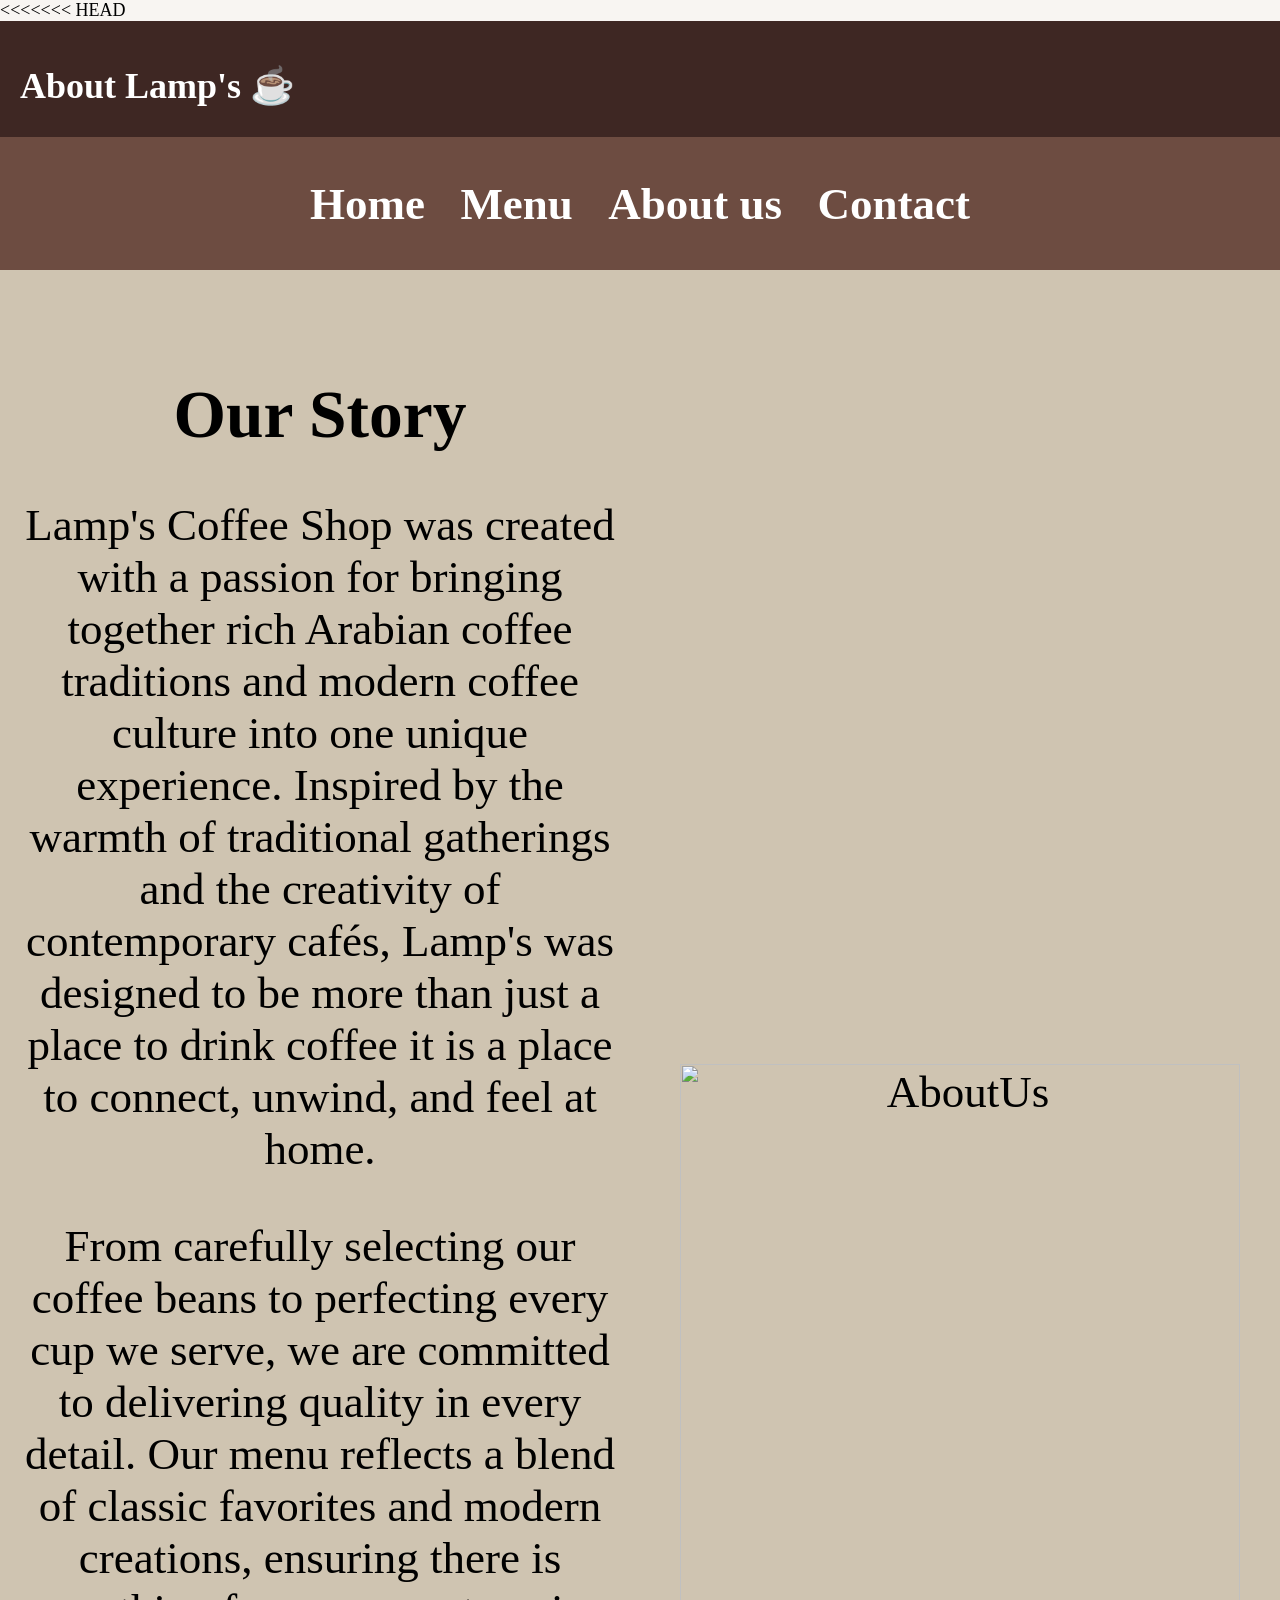
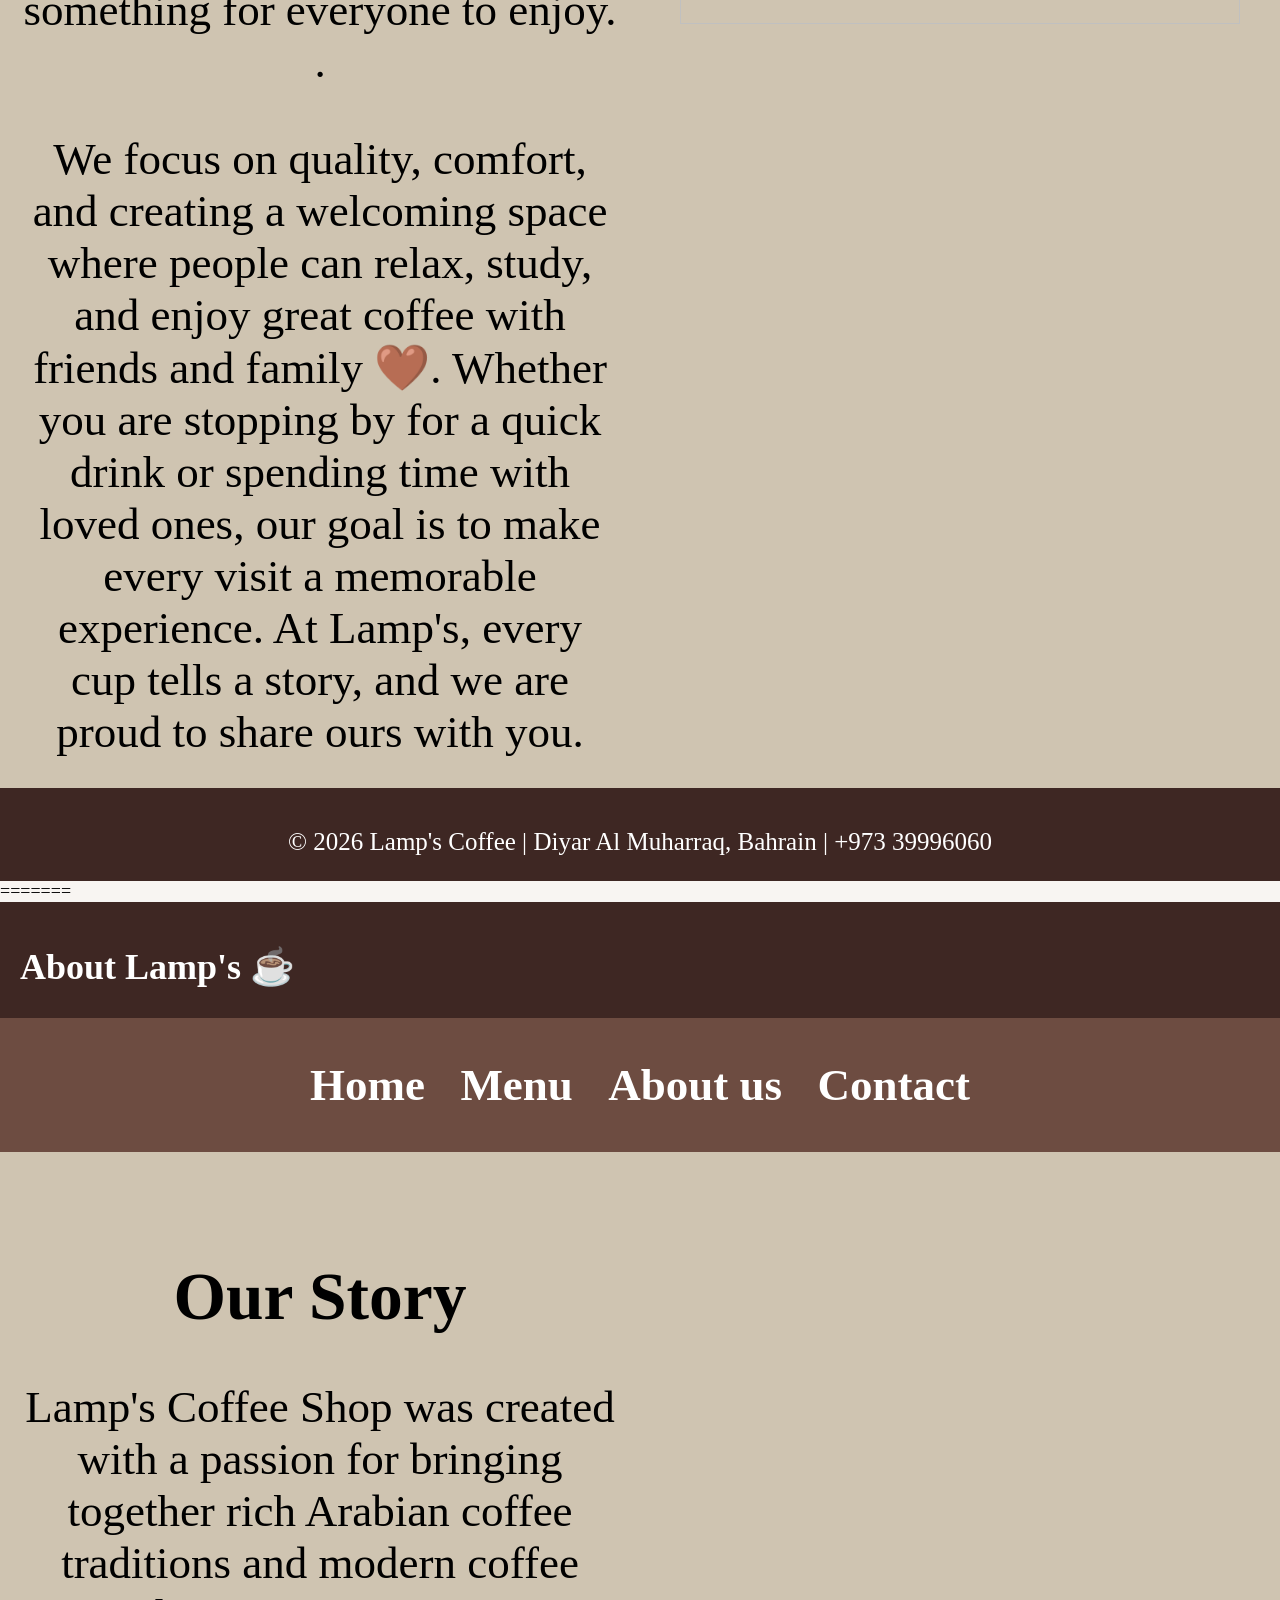
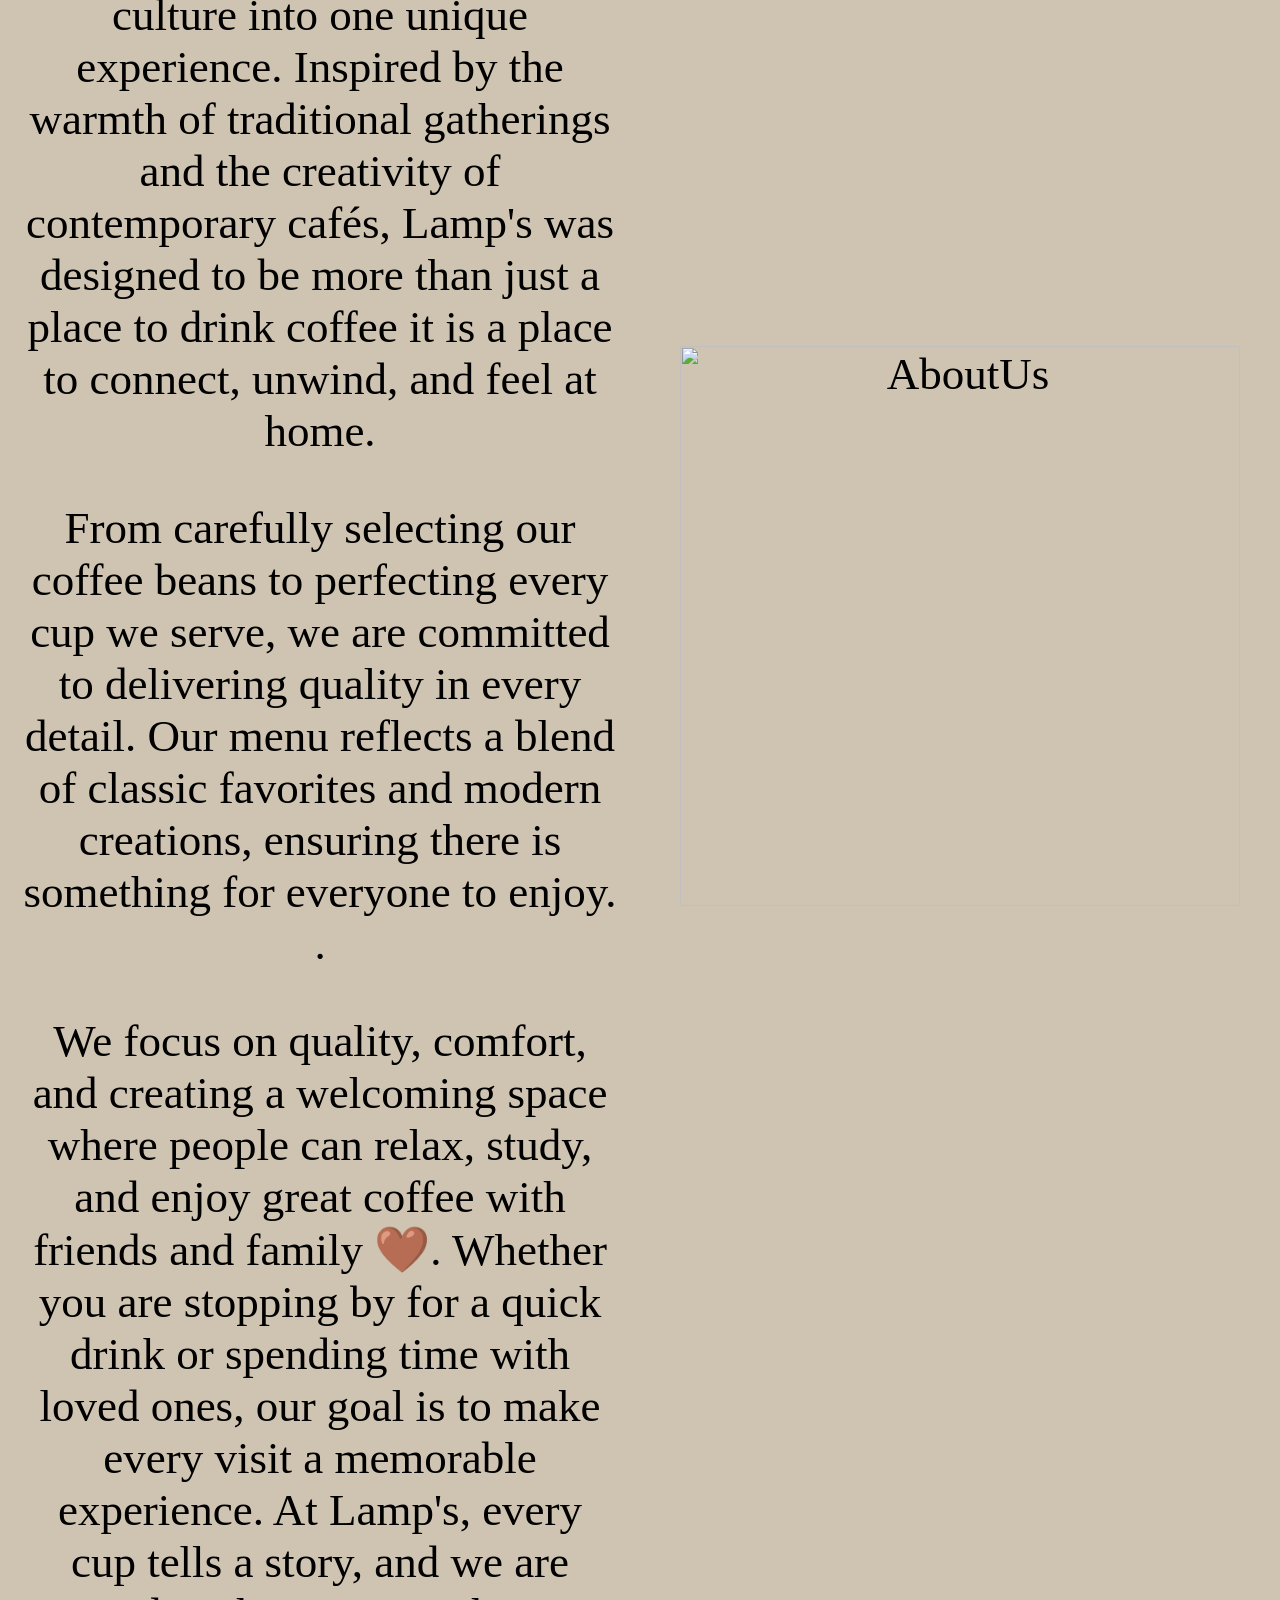
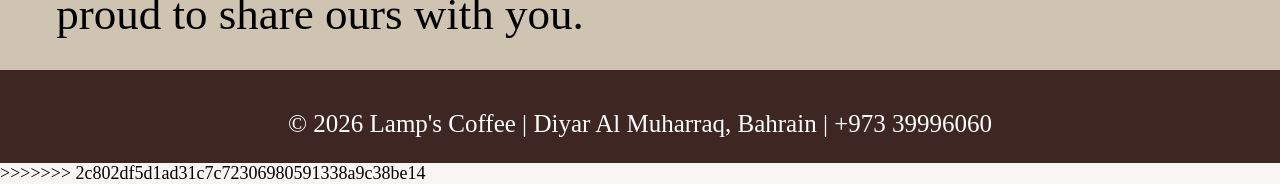
==== about.html @ f30292bc "first commit" ====
<<<<<<< HEAD
<html lang="en">
<head>
    <meta charset="UTF-8">
    <meta name="viewport" content="width=device-width, initial-scale=1.0">
    <title>Document</title>
    <link rel="stylesheet" href="style.css">

</head>
<body>
    <div id="container">

  <header id="name">
    <h1>About Lamp's ☕</h1>
  </header>
<nav id="navigation">
  <ul>
    <li><a href="index.html">Home</a></li>
    <li><a href="Menu.html">Menu</a></li>
    <li><a href="about.html">About us</a></li>
    <li><a href="contact.html">Contact</a></li>
  </ul>
</nav>
  <main id="content">

    <div class="about">

      <div class="about-text">
        <h2>Our Story</h2>
        <p>
          Lamp's Coffee Shop was created with a passion for bringing together rich Arabian coffee traditions and modern coffee culture into one unique experience. 
          Inspired by the warmth of traditional gatherings and the creativity of contemporary cafés, Lamp's was designed to be more than just a place to drink coffee  it is a place to connect, unwind, and feel at home.
        </p>

        <p>
         From carefully selecting our coffee beans to perfecting every cup we serve, we are committed to delivering quality in every detail.
         Our menu reflects a blend of classic favorites and modern creations, ensuring there is something for everyone to enjoy. .
        </p>
        <p>
          We focus on quality, comfort, and creating a welcoming space where people can relax, study, and enjoy great coffee with friends and family 🤎.
           Whether you are stopping by for a quick drink or spending time with loved ones, our goal is to make every visit a memorable experience.
           At Lamp's, every cup tells a story, and we are proud to share ours with you.
        </p>
      </div>

      <div class="about-image">
        <img src="Images/AboutUs.jpg" alt="AboutUs">
      </div>

    </div>

  </main>
  <footer id="siteinfo">
  <p>© 2026 Lamp's Coffee | Diyar Al Muharraq, Bahrain | +973 39996060</p>
</footer>

</div>
=======
<html lang="en">
<head>
    <meta charset="UTF-8">
    <meta name="viewport" content="width=device-width, initial-scale=1.0">
    <title>Document</title>
    <link rel="stylesheet" href="style.css">

</head>
<body>
    <div id="container">

  <header id="name">
    <h1>About Lamp's ☕</h1>
  </header>
<nav id="navigation">
  <ul>
    <li><a href="index.html">Home</a></li>
    <li><a href="Menu.html">Menu</a></li>
    <li><a href="about.html">About us</a></li>
    <li><a href="contact.html">Contact</a></li>
  </ul>
</nav>
  <main id="content">

    <div class="about">

      <div class="about-text">
        <h2>Our Story</h2>
        <p>
          Lamp's Coffee Shop was created with a passion for bringing together rich Arabian coffee traditions and modern coffee culture into one unique experience. 
          Inspired by the warmth of traditional gatherings and the creativity of contemporary cafés, Lamp's was designed to be more than just a place to drink coffee  it is a place to connect, unwind, and feel at home.
        </p>

        <p>
         From carefully selecting our coffee beans to perfecting every cup we serve, we are committed to delivering quality in every detail.
         Our menu reflects a blend of classic favorites and modern creations, ensuring there is something for everyone to enjoy. .
        </p>
        <p>
          We focus on quality, comfort, and creating a welcoming space where people can relax, study, and enjoy great coffee with friends and family 🤎.
           Whether you are stopping by for a quick drink or spending time with loved ones, our goal is to make every visit a memorable experience.
           At Lamp's, every cup tells a story, and we are proud to share ours with you.
        </p>
      </div>

      <div class="about-image">
        <img src="Images/AboutUs.jpg" alt="AboutUs">
      </div>

    </div>

  </main>
  <footer id="siteinfo">
  <p>© 2026 Lamp's Coffee | Diyar Al Muharraq, Bahrain | +973 39996060</p>
</footer>

</div>
>>>>>>> 2c802df5d1ad31c7c72306980591338a9c38be14
---- style.css ----
<<<<<<< HEAD
@import url('https://fonts.googleapis.com/css2?family=Instrument+Serif:ital@0;1&display=swap');

.instrument-serif-regular {
  font-family: "Instrument Serif", serif;
  font-weight: 400;
  font-style: normal;
}

body {
  margin: 0;
  font-family: "Instrument Serif", serif;
  font-weight: 400;
  font-style: normal;
  background-color: #f8f5f2;
  font-size: large;
}

#container {
  width: 100%;
  margin: auto;
  background: #cfc4b1;
  min-height: 100vh;
}

/* Header */
#name {
  background-color: #3e2723;
  color: white;
  padding: 20px;
  text-align: left;
}

/* Navigation */
#navigation {
  background-color: #6d4c41;
  padding: 19px;
  font-family: "Instrument Serif", serif;
  font-size: larger;
}

#navigation ul {
  list-style: none;
  padding: 0;
  text-align: center;
}

#navigation ul li {
  display: inline;
  margin: 0 15px;
}

#navigation a {
  color: white;
  text-decoration: none;
  font-weight: bold;
  font-size: 45px;
}

#navigation a:hover {
  color: #4d1123;
}

/* Content */
#content {
  padding: 20px;
  overflow: auto;
  font-size: larger;
  font-family: "Instrument Serif", serif;
  font-size: 45px;
 text-align: center;
}

/* Images */
figure {
  margin: 20px 0;
}

figure img {
  width: 510px;
  height: 830px;
  border-radius: 5%;
  float: right;
}

/* Footer */
#siteinfo {
  background-color: #3e2723;
  color: white;
  text-align: center;
  padding: 15px;
  margin-top: 0;
   font-size: 25px;

}
.logo {
  width: 75px;   
  height: auto;
  margin-right: 15px;
  border-radius: 10%;
} 

.menu {
  display: flex;
  gap: 20px;
  flex-wrap: wrap;
}

.item {
  text-align: center;
  font-size: larger;
  font-style: bold;
}

.item img {
  width: 300px;
  height: 300px;
  object-fit: cover;
  border-radius: 8px;
}

.item p {
  margin-top: 8px;
  font-size: 30px;
}

.about {
  display: flex;
  align-items: center;  
  justify-content: space-between;
  gap: 40px;
  margin-top: 30px;
}

.about-text {
  flex: 1;
}

.about-image {
  flex: 1;
  display: flex;
  justify-content: center;
}

.about-image img {
 width: 560px;
  height: 560px;
  object-fit: cover;   /* makes it a perfect square without stretching */
  border-radius: px;
}

p, h1, h2, h3 {
  margin-bottom: 10px;
}

.contact {
  display: flex;
  gap: 40px;
  flex-wrap: wrap;
}

.contact-info,
.contact-form {
  flex: 1;
  min-width: 250px;
}

.contact-form input,
.contact-form textarea {
  width: 100%;
  padding: 8px;
  margin-top: 5px;
  border: 1px solid #ccc;
  border-radius: 5px;
}

.contact-form button {
  padding: 46px 50px;
  background-color: #3e2723;
  color: white;
  border: none;
  border-radius: 5px;
  cursor: pointer;
  font-size: 40px;
  font-family: "Instrument Serif", serif;
}

.contact-form button:hover {
  background-color: #6d4c41;
}

.map {
  margin-top: 30px;
  border-radius: 10px;
  overflow: hidden;
  width: 100%;
}

.home-image {
  width: 510px;
  height: 830px;
  border-radius: 5%;
  float: left;
}

.contact-img {
  width: 750px;
  height: 750px;
  border-radius: 15px;
  display: flex;
  justify-content: center;
=======
@import url('https://fonts.googleapis.com/css2?family=Instrument+Serif:ital@0;1&display=swap');

.instrument-serif-regular {
  font-family: "Instrument Serif", serif;
  font-weight: 400;
  font-style: normal;
}

body {
  margin: 0;
  font-family: "Instrument Serif", serif;
  font-weight: 400;
  font-style: normal;
  background-color: #f8f5f2;
  font-size: large;
}

#container {
  width: 100%;
  margin: auto;
  background: #cfc4b1;
  min-height: 100vh;
}

/* Header */
#name {
  background-color: #3e2723;
  color: white;
  padding: 20px;
  text-align: left;
}

/* Navigation */
#navigation {
  background-color: #6d4c41;
  padding: 19px;
  font-family: "Instrument Serif", serif;
  font-size: larger;
}

#navigation ul {
  list-style: none;
  padding: 0;
  text-align: center;
}

#navigation ul li {
  display: inline;
  margin: 0 15px;
}

#navigation a {
  color: white;
  text-decoration: none;
  font-weight: bold;
  font-size: 45px;
}

#navigation a:hover {
  color: #4d1123;
}

/* Content */
#content {
  padding: 20px;
  overflow: auto;
  font-size: larger;
  font-family: "Instrument Serif", serif;
  font-size: 45px;
 text-align: center;
}

/* Images */
figure {
  margin: 20px 0;
}

figure img {
  width: 510px;
  height: 830px;
  border-radius: 5%;
  float: right;
}

/* Footer */
#siteinfo {
  background-color: #3e2723;
  color: white;
  text-align: center;
  padding: 15px;
  margin-top: 0;
   font-size: 25px;

}
.logo {
  width: 75px;   
  height: auto;
  margin-right: 15px;
  border-radius: 10%;
} 

.menu {
  display: flex;
  gap: 20px;
  flex-wrap: wrap;
}

.item {
  text-align: center;
  font-size: larger;
  font-style: bold;
}

.item img {
  width: 300px;
  height: 300px;
  object-fit: cover;
  border-radius: 8px;
}

.item p {
  margin-top: 8px;
  font-size: 30px;
}

.about {
  display: flex;
  align-items: center;  
  justify-content: space-between;
  gap: 40px;
  margin-top: 30px;
}

.about-text {
  flex: 1;
}

.about-image {
  flex: 1;
  display: flex;
  justify-content: center;
}

.about-image img {
 width: 560px;
  height: 560px;
  object-fit: cover;   /* makes it a perfect square without stretching */
  border-radius: px;
}

p, h1, h2, h3 {
  margin-bottom: 10px;
}

.contact {
  display: flex;
  gap: 40px;
  flex-wrap: wrap;
}

.contact-info,
.contact-form {
  flex: 1;
  min-width: 250px;
}

.contact-form input,
.contact-form textarea {
  width: 100%;
  padding: 8px;
  margin-top: 5px;
  border: 1px solid #ccc;
  border-radius: 5px;
}

.contact-form button {
  padding: 46px 50px;
  background-color: #3e2723;
  color: white;
  border: none;
  border-radius: 5px;
  cursor: pointer;
  font-size: 40px;
  font-family: "Instrument Serif", serif;
}

.contact-form button:hover {
  background-color: #6d4c41;
}

.map {
  margin-top: 30px;
  border-radius: 10px;
  overflow: hidden;
  width: 100%;
}

.home-image {
  width: 510px;
  height: 830px;
  border-radius: 5%;
  float: left;
}

.contact-img {
  width: 750px;
  height: 750px;
  border-radius: 15px;
  display: flex;
  justify-content: center;
>>>>>>> 2c802df5d1ad31c7c72306980591338a9c38be14
}
---- style.css ----
<<<<<<< HEAD
@import url('https://fonts.googleapis.com/css2?family=Instrument+Serif:ital@0;1&display=swap');

.instrument-serif-regular {
  font-family: "Instrument Serif", serif;
  font-weight: 400;
  font-style: normal;
}

body {
  margin: 0;
  font-family: "Instrument Serif", serif;
  font-weight: 400;
  font-style: normal;
  background-color: #f8f5f2;
  font-size: large;
}

#container {
  width: 100%;
  margin: auto;
  background: #cfc4b1;
  min-height: 100vh;
}

/* Header */
#name {
  background-color: #3e2723;
  color: white;
  padding: 20px;
  text-align: left;
}

/* Navigation */
#navigation {
  background-color: #6d4c41;
  padding: 19px;
  font-family: "Instrument Serif", serif;
  font-size: larger;
}

#navigation ul {
  list-style: none;
  padding: 0;
  text-align: center;
}

#navigation ul li {
  display: inline;
  margin: 0 15px;
}

#navigation a {
  color: white;
  text-decoration: none;
  font-weight: bold;
  font-size: 45px;
}

#navigation a:hover {
  color: #4d1123;
}

/* Content */
#content {
  padding: 20px;
  overflow: auto;
  font-size: larger;
  font-family: "Instrument Serif", serif;
  font-size: 45px;
 text-align: center;
}

/* Images */
figure {
  margin: 20px 0;
}

figure img {
  width: 510px;
  height: 830px;
  border-radius: 5%;
  float: right;
}

/* Footer */
#siteinfo {
  background-color: #3e2723;
  color: white;
  text-align: center;
  padding: 15px;
  margin-top: 0;
   font-size: 25px;

}
.logo {
  width: 75px;   
  height: auto;
  margin-right: 15px;
  border-radius: 10%;
} 

.menu {
  display: flex;
  gap: 20px;
  flex-wrap: wrap;
}

.item {
  text-align: center;
  font-size: larger;
  font-style: bold;
}

.item img {
  width: 300px;
  height: 300px;
  object-fit: cover;
  border-radius: 8px;
}

.item p {
  margin-top: 8px;
  font-size: 30px;
}

.about {
  display: flex;
  align-items: center;  
  justify-content: space-between;
  gap: 40px;
  margin-top: 30px;
}

.about-text {
  flex: 1;
}

.about-image {
  flex: 1;
  display: flex;
  justify-content: center;
}

.about-image img {
 width: 560px;
  height: 560px;
  object-fit: cover;   /* makes it a perfect square without stretching */
  border-radius: px;
}

p, h1, h2, h3 {
  margin-bottom: 10px;
}

.contact {
  display: flex;
  gap: 40px;
  flex-wrap: wrap;
}

.contact-info,
.contact-form {
  flex: 1;
  min-width: 250px;
}

.contact-form input,
.contact-form textarea {
  width: 100%;
  padding: 8px;
  margin-top: 5px;
  border: 1px solid #ccc;
  border-radius: 5px;
}

.contact-form button {
  padding: 46px 50px;
  background-color: #3e2723;
  color: white;
  border: none;
  border-radius: 5px;
  cursor: pointer;
  font-size: 40px;
  font-family: "Instrument Serif", serif;
}

.contact-form button:hover {
  background-color: #6d4c41;
}

.map {
  margin-top: 30px;
  border-radius: 10px;
  overflow: hidden;
  width: 100%;
}

.home-image {
  width: 510px;
  height: 830px;
  border-radius: 5%;
  float: left;
}

.contact-img {
  width: 750px;
  height: 750px;
  border-radius: 15px;
  display: flex;
  justify-content: center;
=======
@import url('https://fonts.googleapis.com/css2?family=Instrument+Serif:ital@0;1&display=swap');

.instrument-serif-regular {
  font-family: "Instrument Serif", serif;
  font-weight: 400;
  font-style: normal;
}

body {
  margin: 0;
  font-family: "Instrument Serif", serif;
  font-weight: 400;
  font-style: normal;
  background-color: #f8f5f2;
  font-size: large;
}

#container {
  width: 100%;
  margin: auto;
  background: #cfc4b1;
  min-height: 100vh;
}

/* Header */
#name {
  background-color: #3e2723;
  color: white;
  padding: 20px;
  text-align: left;
}

/* Navigation */
#navigation {
  background-color: #6d4c41;
  padding: 19px;
  font-family: "Instrument Serif", serif;
  font-size: larger;
}

#navigation ul {
  list-style: none;
  padding: 0;
  text-align: center;
}

#navigation ul li {
  display: inline;
  margin: 0 15px;
}

#navigation a {
  color: white;
  text-decoration: none;
  font-weight: bold;
  font-size: 45px;
}

#navigation a:hover {
  color: #4d1123;
}

/* Content */
#content {
  padding: 20px;
  overflow: auto;
  font-size: larger;
  font-family: "Instrument Serif", serif;
  font-size: 45px;
 text-align: center;
}

/* Images */
figure {
  margin: 20px 0;
}

figure img {
  width: 510px;
  height: 830px;
  border-radius: 5%;
  float: right;
}

/* Footer */
#siteinfo {
  background-color: #3e2723;
  color: white;
  text-align: center;
  padding: 15px;
  margin-top: 0;
   font-size: 25px;

}
.logo {
  width: 75px;   
  height: auto;
  margin-right: 15px;
  border-radius: 10%;
} 

.menu {
  display: flex;
  gap: 20px;
  flex-wrap: wrap;
}

.item {
  text-align: center;
  font-size: larger;
  font-style: bold;
}

.item img {
  width: 300px;
  height: 300px;
  object-fit: cover;
  border-radius: 8px;
}

.item p {
  margin-top: 8px;
  font-size: 30px;
}

.about {
  display: flex;
  align-items: center;  
  justify-content: space-between;
  gap: 40px;
  margin-top: 30px;
}

.about-text {
  flex: 1;
}

.about-image {
  flex: 1;
  display: flex;
  justify-content: center;
}

.about-image img {
 width: 560px;
  height: 560px;
  object-fit: cover;   /* makes it a perfect square without stretching */
  border-radius: px;
}

p, h1, h2, h3 {
  margin-bottom: 10px;
}

.contact {
  display: flex;
  gap: 40px;
  flex-wrap: wrap;
}

.contact-info,
.contact-form {
  flex: 1;
  min-width: 250px;
}

.contact-form input,
.contact-form textarea {
  width: 100%;
  padding: 8px;
  margin-top: 5px;
  border: 1px solid #ccc;
  border-radius: 5px;
}

.contact-form button {
  padding: 46px 50px;
  background-color: #3e2723;
  color: white;
  border: none;
  border-radius: 5px;
  cursor: pointer;
  font-size: 40px;
  font-family: "Instrument Serif", serif;
}

.contact-form button:hover {
  background-color: #6d4c41;
}

.map {
  margin-top: 30px;
  border-radius: 10px;
  overflow: hidden;
  width: 100%;
}

.home-image {
  width: 510px;
  height: 830px;
  border-radius: 5%;
  float: left;
}

.contact-img {
  width: 750px;
  height: 750px;
  border-radius: 15px;
  display: flex;
  justify-content: center;
>>>>>>> 2c802df5d1ad31c7c72306980591338a9c38be14
}
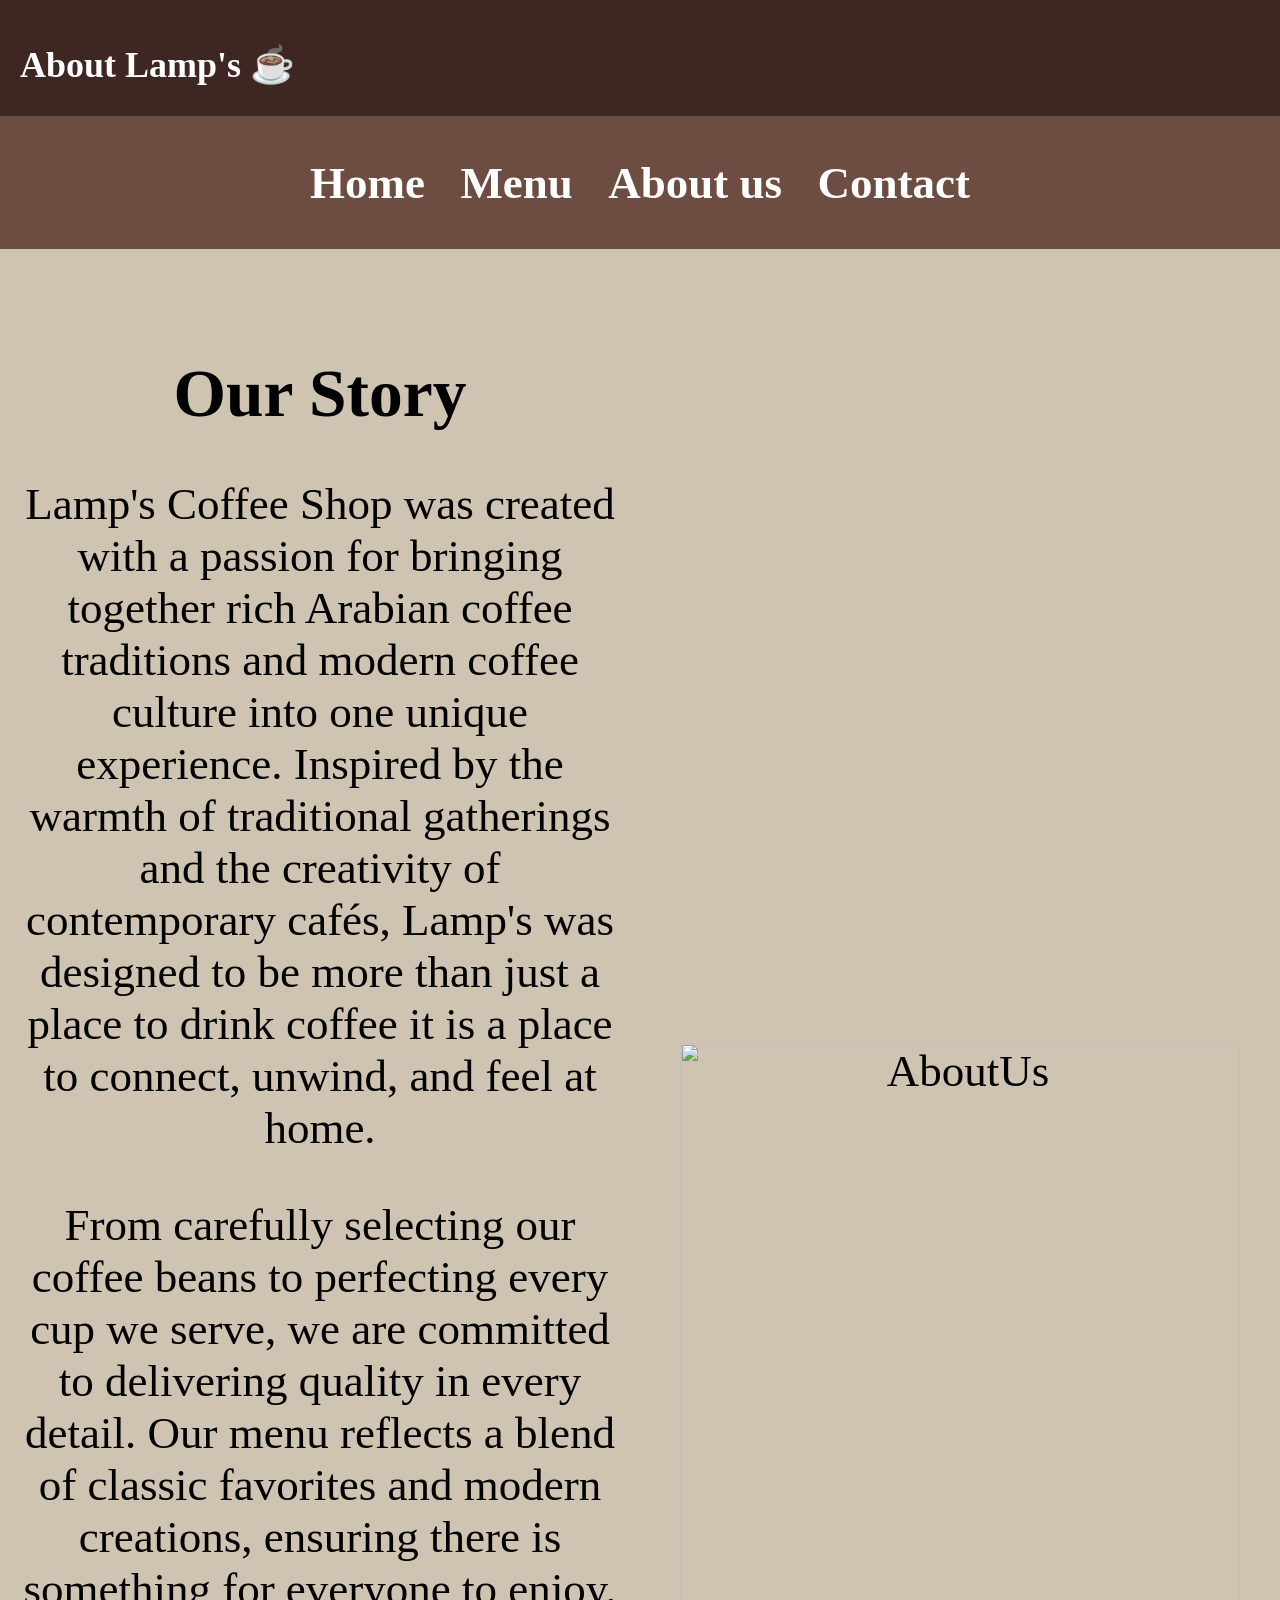
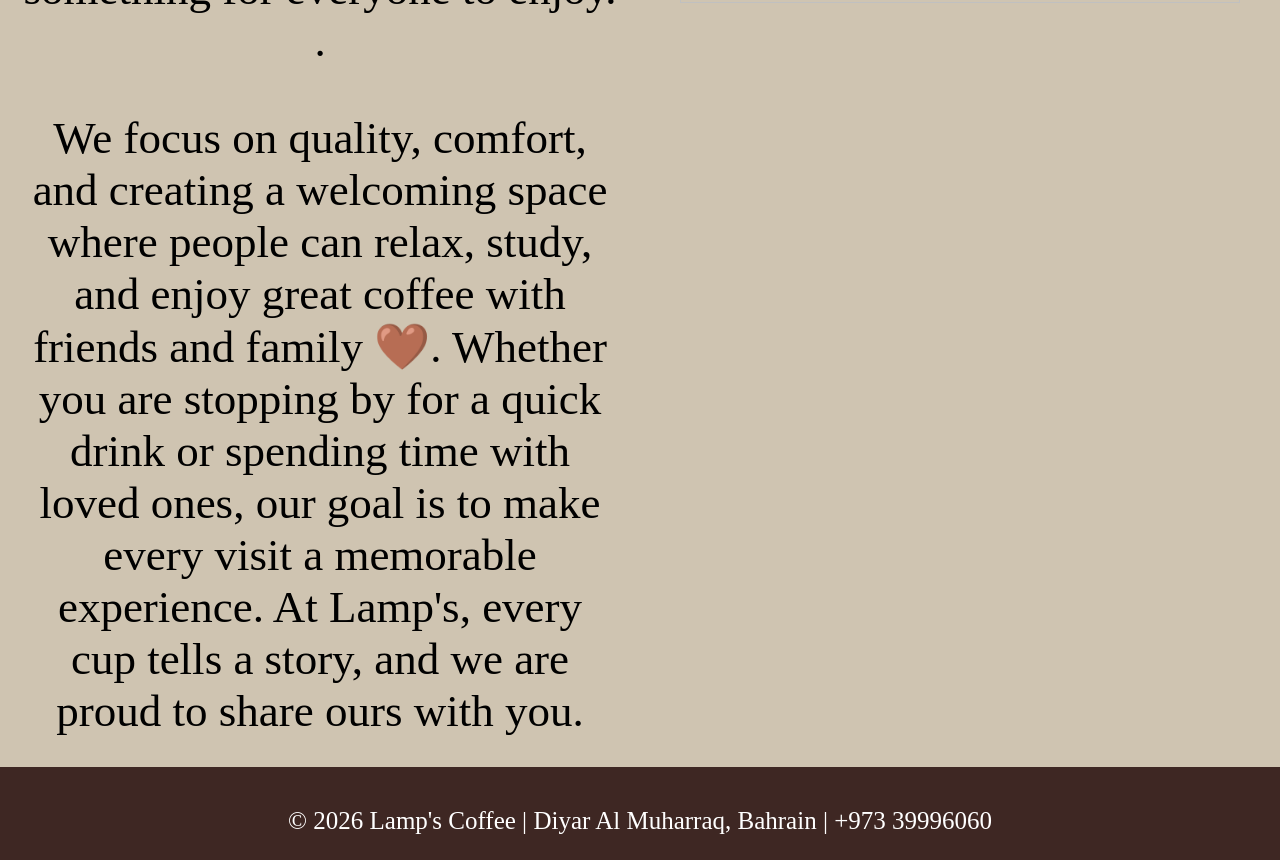
==== commit 5c7c7124: "first commit" ====
--- a/about.html
+++ b/about.html
@@ -1,4 +1,3 @@
-<<<<<<< HEAD
 <html lang="en">
 <head>
     <meta charset="UTF-8">
@@ -55,61 +54,3 @@
 </footer>
 
 </div>
-=======
-<html lang="en">
-<head>
-    <meta charset="UTF-8">
-    <meta name="viewport" content="width=device-width, initial-scale=1.0">
-    <title>Document</title>
-    <link rel="stylesheet" href="style.css">
-
-</head>
-<body>
-    <div id="container">
-
-  <header id="name">
-    <h1>About Lamp's ☕</h1>
-  </header>
-<nav id="navigation">
-  <ul>
-    <li><a href="index.html">Home</a></li>
-    <li><a href="Menu.html">Menu</a></li>
-    <li><a href="about.html">About us</a></li>
-    <li><a href="contact.html">Contact</a></li>
-  </ul>
-</nav>
-  <main id="content">
-
-    <div class="about">
-
-      <div class="about-text">
-        <h2>Our Story</h2>
-        <p>
-          Lamp's Coffee Shop was created with a passion for bringing together rich Arabian coffee traditions and modern coffee culture into one unique experience. 
-          Inspired by the warmth of traditional gatherings and the creativity of contemporary cafés, Lamp's was designed to be more than just a place to drink coffee  it is a place to connect, unwind, and feel at home.
-        </p>
-
-        <p>
-         From carefully selecting our coffee beans to perfecting every cup we serve, we are committed to delivering quality in every detail.
-         Our menu reflects a blend of classic favorites and modern creations, ensuring there is something for everyone to enjoy. .
-        </p>
-        <p>
-          We focus on quality, comfort, and creating a welcoming space where people can relax, study, and enjoy great coffee with friends and family 🤎.
-           Whether you are stopping by for a quick drink or spending time with loved ones, our goal is to make every visit a memorable experience.
-           At Lamp's, every cup tells a story, and we are proud to share ours with you.
-        </p>
-      </div>
-
-      <div class="about-image">
-        <img src="Images/AboutUs.jpg" alt="AboutUs">
-      </div>
-
-    </div>
-
-  </main>
-  <footer id="siteinfo">
-  <p>© 2026 Lamp's Coffee | Diyar Al Muharraq, Bahrain | +973 39996060</p>
-</footer>
-
-</div>
->>>>>>> 2c802df5d1ad31c7c72306980591338a9c38be14
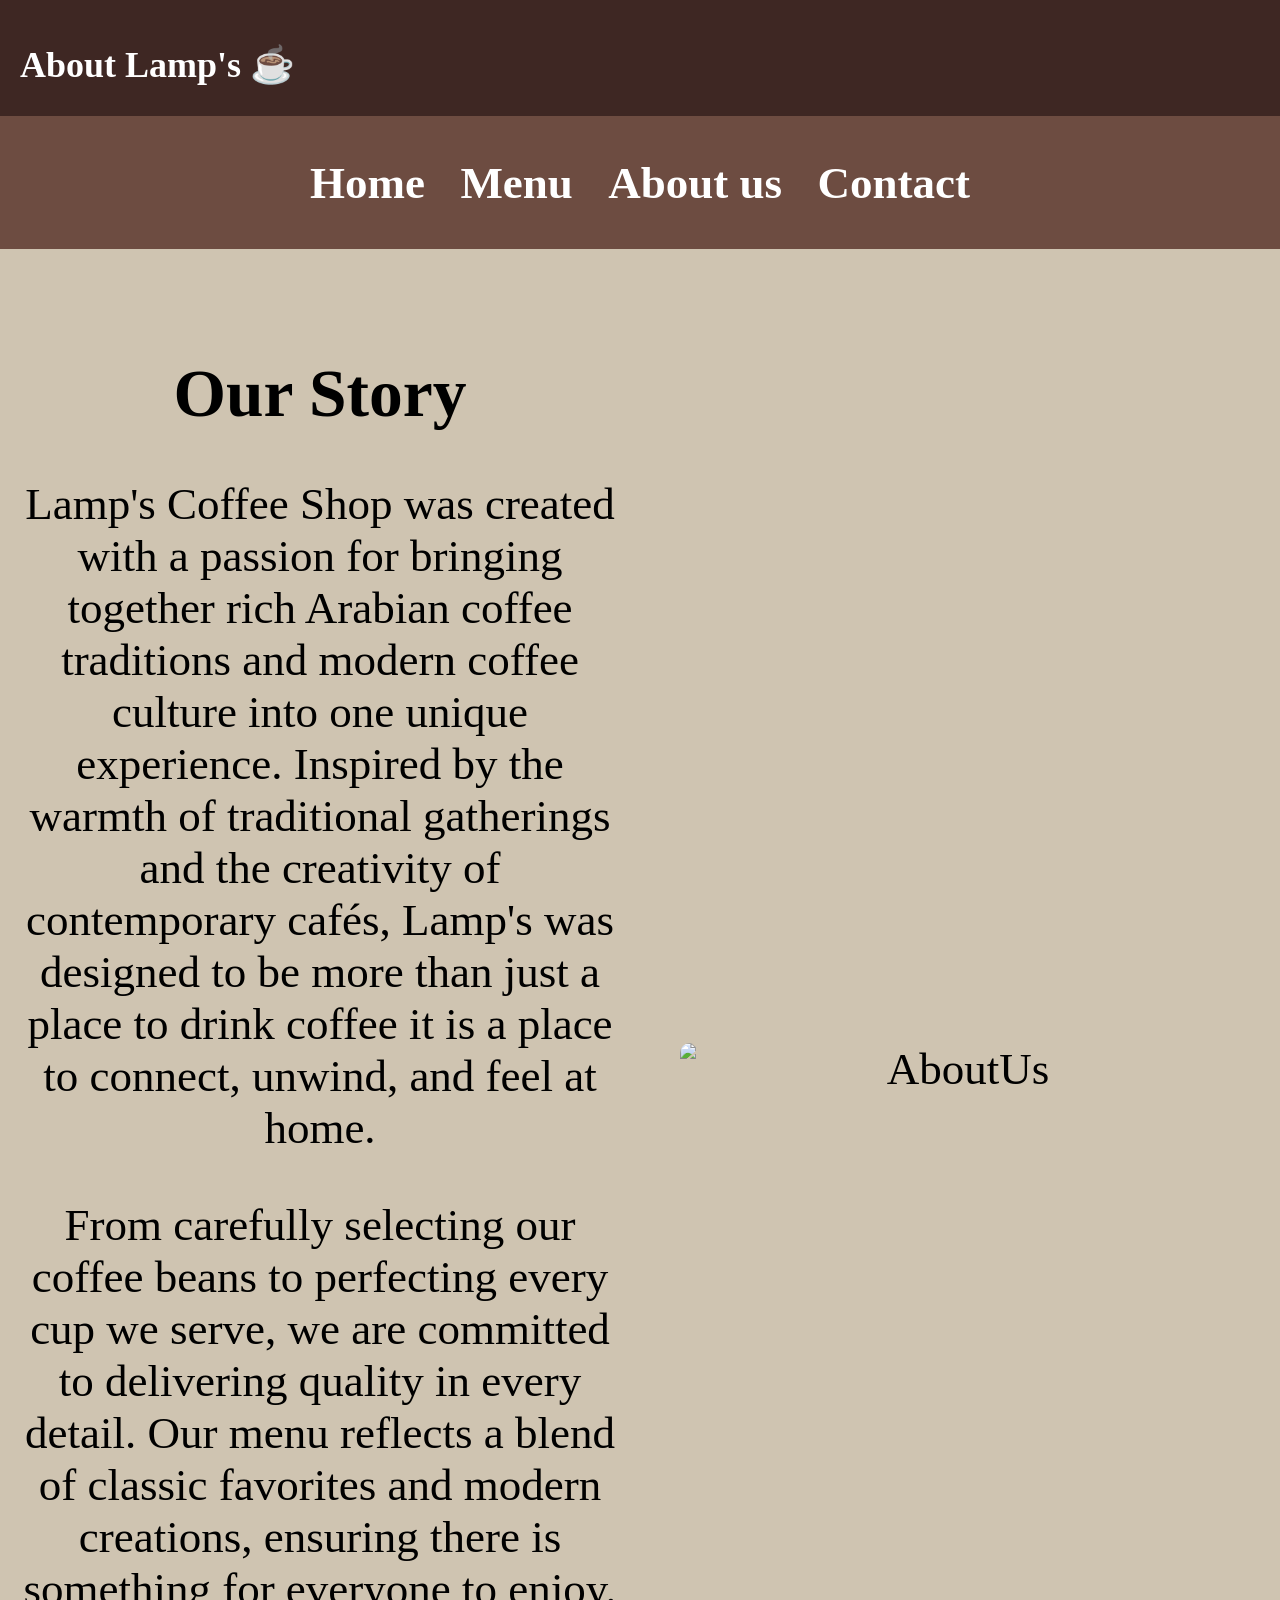
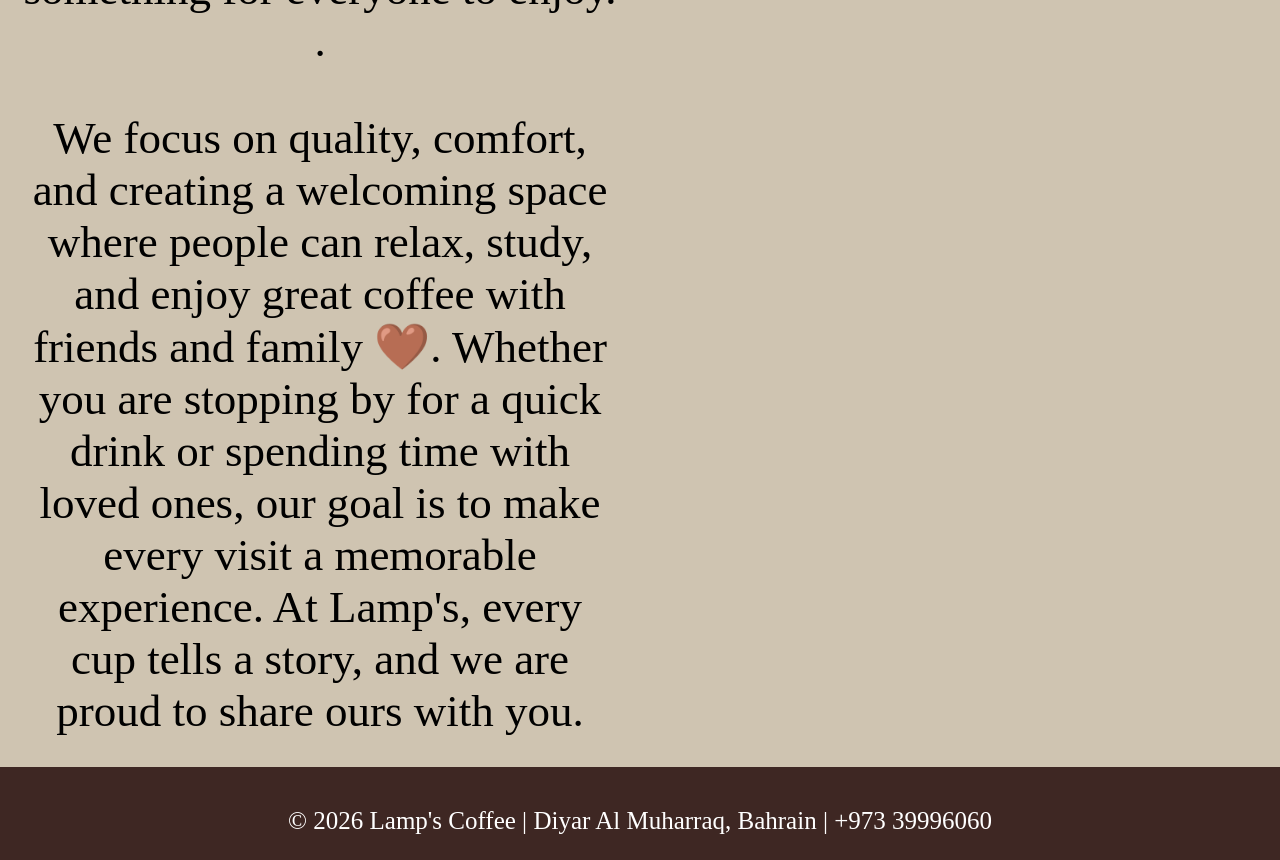
==== commit 3d2120ee: "lamps coffee shop" ====
--- a/about.html
+++ b/about.html
@@ -1,3 +1,4 @@
+<!DOCTYPE html>
 <html lang="en">
 <head>
     <meta charset="UTF-8">
--- a/style.css
+++ b/style.css
@@ -1,4 +1,3 @@
-<<<<<<< HEAD
 @import url('https://fonts.googleapis.com/css2?family=Instrument+Serif:ital@0;1&display=swap');
 
 .instrument-serif-regular {
@@ -145,8 +144,8 @@
 .about-image img {
  width: 560px;
   height: 560px;
-  object-fit: cover;   /* makes it a perfect square without stretching */
-  border-radius: px;
+  object-fit: cover;  
+  border-radius: 10px;
 }
 
 p, h1, h2, h3 {
@@ -193,7 +192,8 @@
   margin-top: 30px;
   border-radius: 10px;
   overflow: hidden;
-  width: 100%;
+  width:100%; 
+  border:0
 }
 
 .home-image {
@@ -209,216 +209,4 @@
   border-radius: 15px;
   display: flex;
   justify-content: center;
-=======
-@import url('https://fonts.googleapis.com/css2?family=Instrument+Serif:ital@0;1&display=swap');
-
-.instrument-serif-regular {
-  font-family: "Instrument Serif", serif;
-  font-weight: 400;
-  font-style: normal;
-}
-
-body {
-  margin: 0;
-  font-family: "Instrument Serif", serif;
-  font-weight: 400;
-  font-style: normal;
-  background-color: #f8f5f2;
-  font-size: large;
-}
-
-#container {
-  width: 100%;
-  margin: auto;
-  background: #cfc4b1;
-  min-height: 100vh;
-}
-
-/* Header */
-#name {
-  background-color: #3e2723;
-  color: white;
-  padding: 20px;
-  text-align: left;
-}
-
-/* Navigation */
-#navigation {
-  background-color: #6d4c41;
-  padding: 19px;
-  font-family: "Instrument Serif", serif;
-  font-size: larger;
-}
-
-#navigation ul {
-  list-style: none;
-  padding: 0;
-  text-align: center;
-}
-
-#navigation ul li {
-  display: inline;
-  margin: 0 15px;
-}
-
-#navigation a {
-  color: white;
-  text-decoration: none;
-  font-weight: bold;
-  font-size: 45px;
-}
-
-#navigation a:hover {
-  color: #4d1123;
-}
-
-/* Content */
-#content {
-  padding: 20px;
-  overflow: auto;
-  font-size: larger;
-  font-family: "Instrument Serif", serif;
-  font-size: 45px;
- text-align: center;
-}
-
-/* Images */
-figure {
-  margin: 20px 0;
-}
-
-figure img {
-  width: 510px;
-  height: 830px;
-  border-radius: 5%;
-  float: right;
-}
-
-/* Footer */
-#siteinfo {
-  background-color: #3e2723;
-  color: white;
-  text-align: center;
-  padding: 15px;
-  margin-top: 0;
-   font-size: 25px;
-
-}
-.logo {
-  width: 75px;   
-  height: auto;
-  margin-right: 15px;
-  border-radius: 10%;
-} 
-
-.menu {
-  display: flex;
-  gap: 20px;
-  flex-wrap: wrap;
-}
-
-.item {
-  text-align: center;
-  font-size: larger;
-  font-style: bold;
-}
-
-.item img {
-  width: 300px;
-  height: 300px;
-  object-fit: cover;
-  border-radius: 8px;
-}
-
-.item p {
-  margin-top: 8px;
-  font-size: 30px;
-}
-
-.about {
-  display: flex;
-  align-items: center;  
-  justify-content: space-between;
-  gap: 40px;
-  margin-top: 30px;
-}
-
-.about-text {
-  flex: 1;
-}
-
-.about-image {
-  flex: 1;
-  display: flex;
-  justify-content: center;
-}
-
-.about-image img {
- width: 560px;
-  height: 560px;
-  object-fit: cover;   /* makes it a perfect square without stretching */
-  border-radius: px;
-}
-
-p, h1, h2, h3 {
-  margin-bottom: 10px;
-}
-
-.contact {
-  display: flex;
-  gap: 40px;
-  flex-wrap: wrap;
-}
-
-.contact-info,
-.contact-form {
-  flex: 1;
-  min-width: 250px;
-}
-
-.contact-form input,
-.contact-form textarea {
-  width: 100%;
-  padding: 8px;
-  margin-top: 5px;
-  border: 1px solid #ccc;
-  border-radius: 5px;
-}
-
-.contact-form button {
-  padding: 46px 50px;
-  background-color: #3e2723;
-  color: white;
-  border: none;
-  border-radius: 5px;
-  cursor: pointer;
-  font-size: 40px;
-  font-family: "Instrument Serif", serif;
-}
-
-.contact-form button:hover {
-  background-color: #6d4c41;
-}
-
-.map {
-  margin-top: 30px;
-  border-radius: 10px;
-  overflow: hidden;
-  width: 100%;
-}
-
-.home-image {
-  width: 510px;
-  height: 830px;
-  border-radius: 5%;
-  float: left;
-}
-
-.contact-img {
-  width: 750px;
-  height: 750px;
-  border-radius: 15px;
-  display: flex;
-  justify-content: center;
->>>>>>> 2c802df5d1ad31c7c72306980591338a9c38be14
 }
